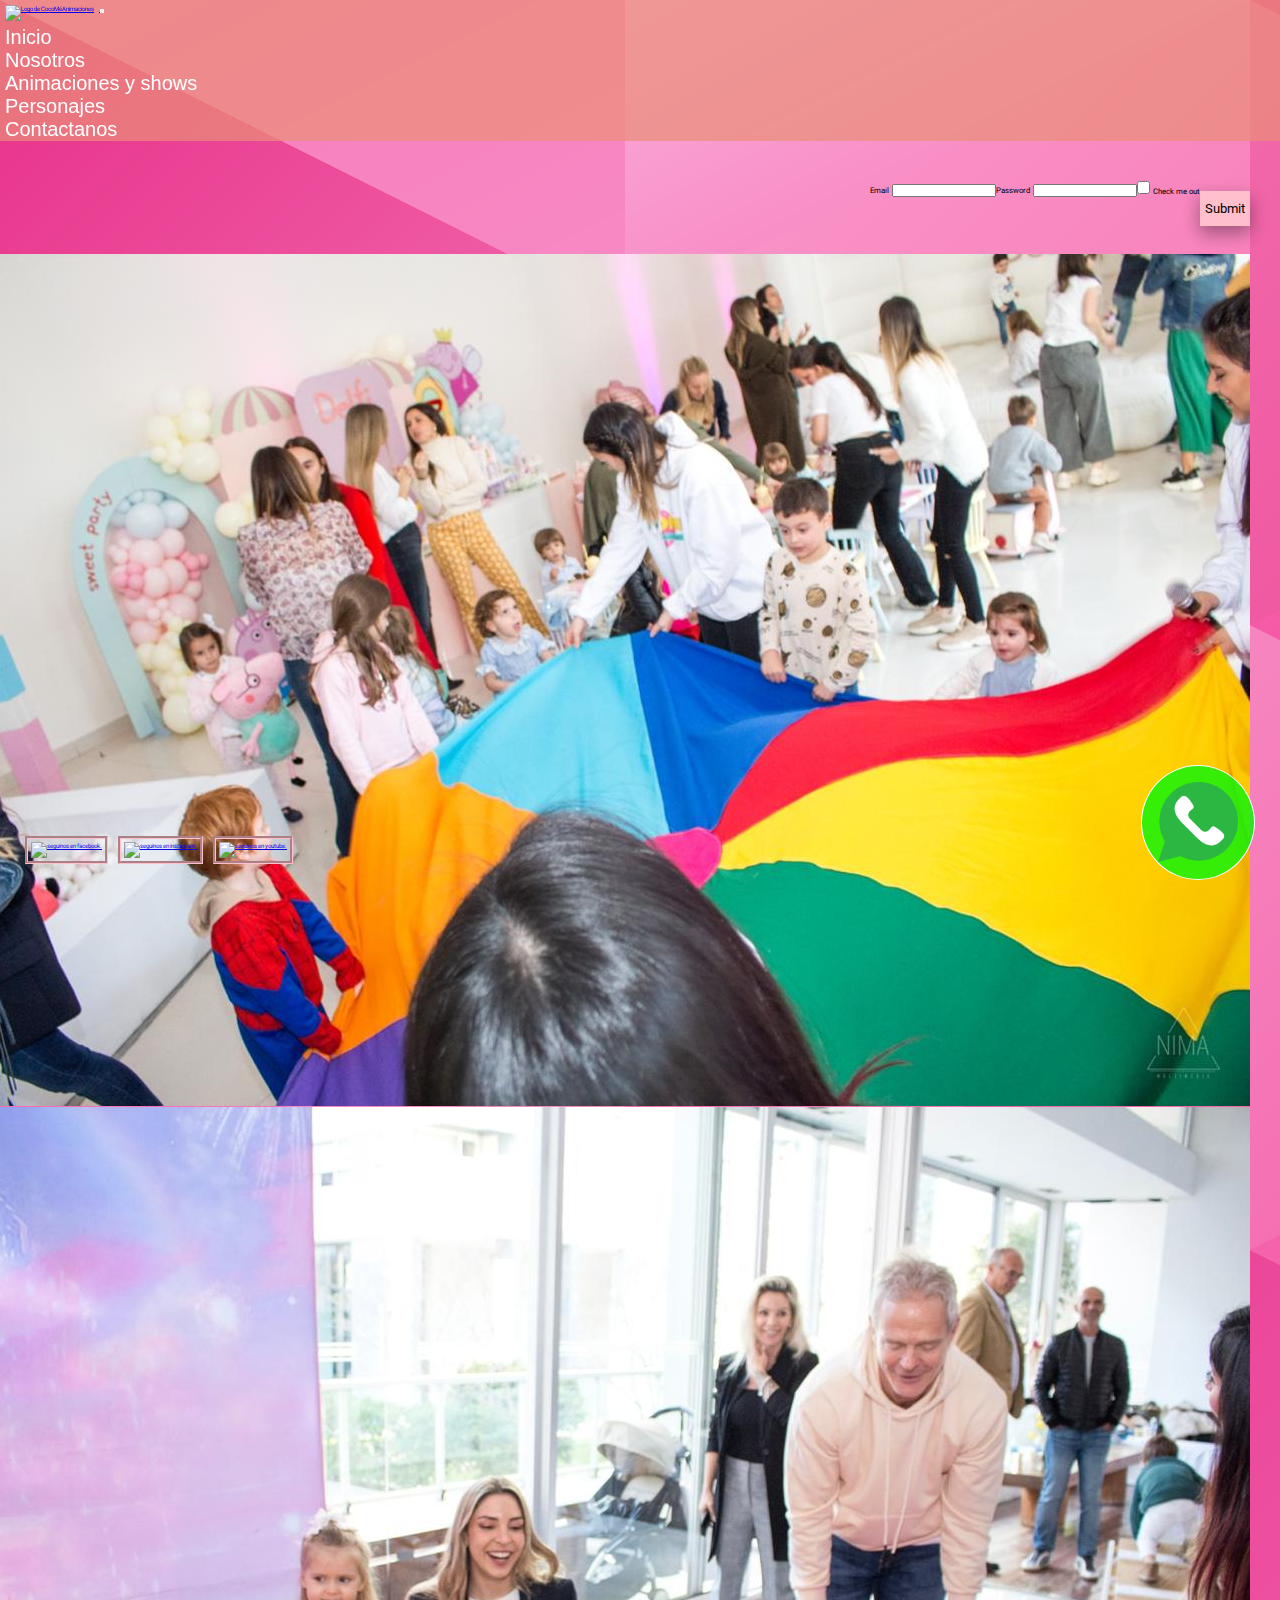
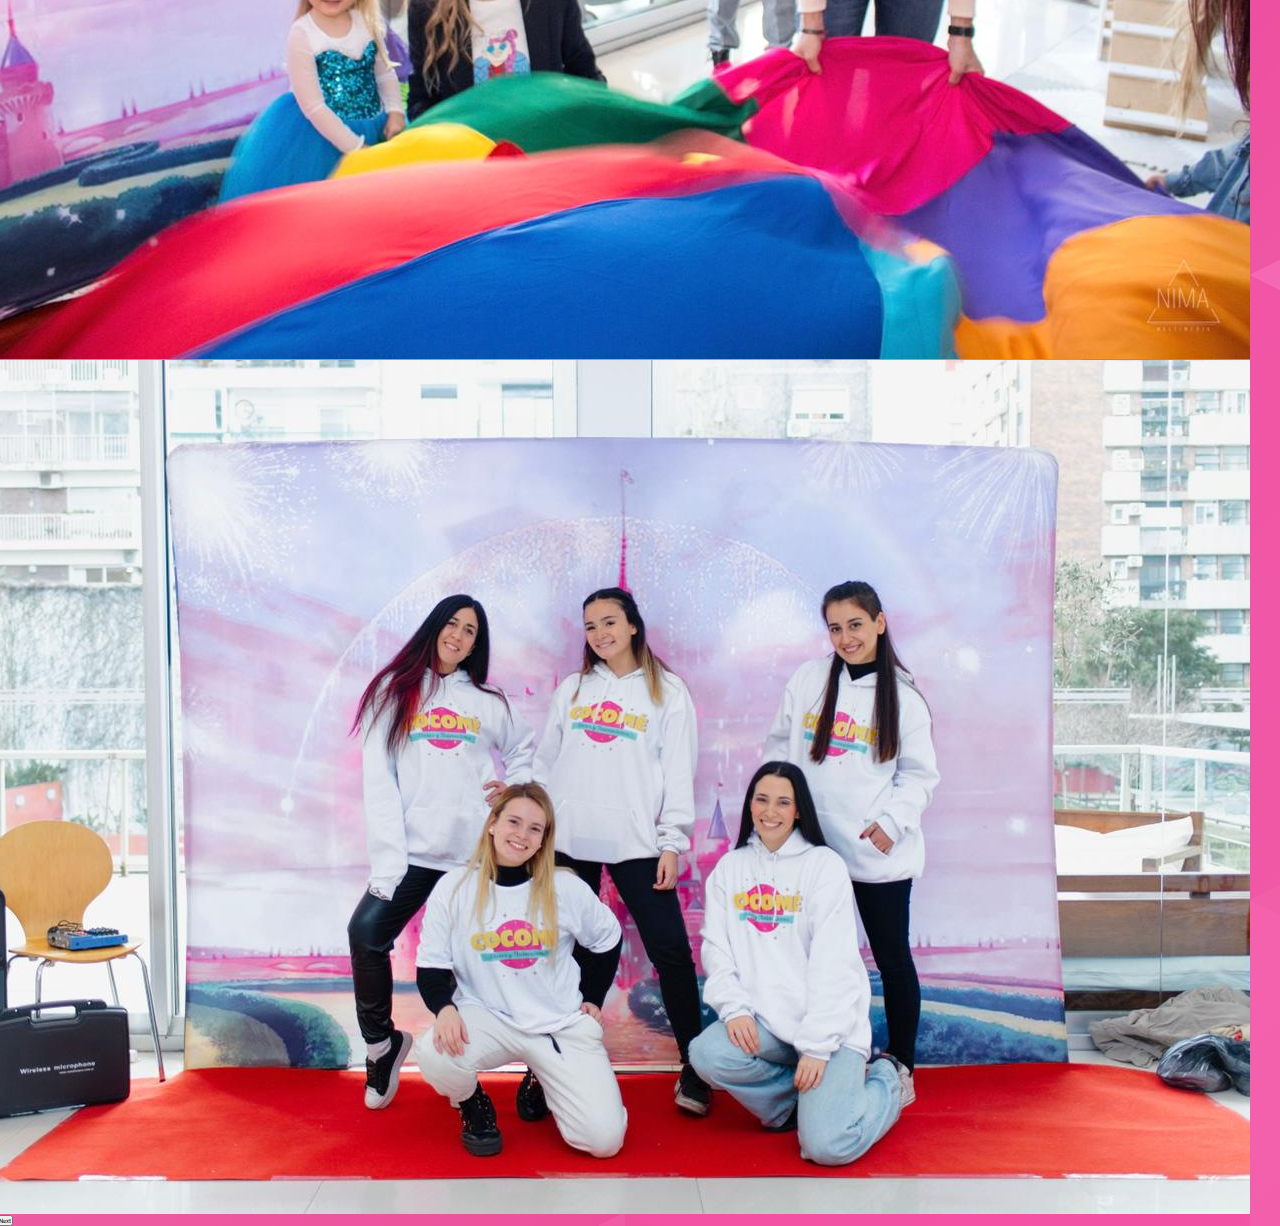
==== index.html @ fdfb81f9 "Update index.html" ====
<!DOCTYPE html>
<html lang="en">
<head>
    <meta charset="UTF-8">
    <meta http-equiv="X-UA-Compatible" content="IE=edge">
    <meta name="viewport" content="width=device-width, initial-scale=1.0">
    <meta name="description" content="Shows infantiles tematicos, desde princesas de peliculas como Frozen, Encanto, Moana  hasta superheroes como Spiderman, Capitan America, entre otros."/>
    <title>CocoMéAnimaciones</title>
    <meta name="keywords" content="animaciones, disney, princesas, Frozen, Encanto, Mohana, La bella y la bestia, Blanca nieves, Cenicienta, Rapunzel, Enredados, Sirenita, Elsa, Ana, superheroes, Spiderman, Capitan America, Piratas"/>
    <link rel="shortcut icon" href="Img/Favicon 32x32.jpg" type="image/x-icon">
    <link href="https://cdn.jsdelivr.net/npm/bootstrap@5.0.2/dist/css/bootstrap.min.css" rel="stylesheet" integrity="sha384-EVSTQN3/azprG1Anm3QDgpJLIm9Nao0Yz1ztcQTwFspd3yD65VohhpuuCOmLASjC" crossorigin="anonymous">
    <link rel="stylesheet" href="css/bootstrap.min.css">
    <link rel="stylesheet" href="Css/main.css">
    <link rel="stylesheet" href="css/style.css">
    
</head>
<body class="inicio__fondo">
    <!-- empieza nav -->
    <nav class="navbar navbar-expand-lg navbar-light bg-skin nav">
        <div class="container-fluid">
          <a class="navbar-brand" href="index.html">
            <img src="img/Logo.jpg" alt="Logo de CocoMéAnimaciones" class="nav__img">
          </a>
          <button class="navbar-toggler" type="button" data-bs-toggle="collapse" data-bs-target="#navbarSupportedContent" aria-controls="navbarSupportedContent" aria-expanded="false" aria-label="Toggle navigation">
            <span class="navbar-toggler-icon"></span>
          </button>
          <div class="collapse navbar-collapse" id="navbarSupportedContent">
            <ul class="navbar-nav ms-auto mt-5 mb-lg-0">
              <li class="nav-item">
                <a class="nav__items--color" aria-current="page" href="index.html">Inicio</a>
              </li>
              <li class="nav-item">
                <a class="nav__items--color" href="Nosotros.html">Nosotros</a>
              </li>
              <li class="nav-item">
                <a class="nav__items--color" aria-current="page" href="Animaciones-y-shows.html">Animaciones y shows</a>
              </li>
              <li class="nav-item">
                <a class="nav__items--color" aria-current="page" href="Personajes.html">Personajes</a>
              </li>
              <li class="nav-item">
                <a class="nav__items--color" aria-current="page" href="Contactanos.html">Contactanos</a>
              </li>
          </div>
        </div>
      </nav>
      <!-- ends nav -->
    <div class="body">
        <header class="header">
            <!-- empieza form -->
            <form class="header__form">
                <div class="mb-3">
                  <label for="exampleInputEmail1" class="form-label">Email</label>
                  <input type="email" class="form-control" id="exampleInputEmail1" aria-describedby="emailHelp">
                </div>
                <div class="mb-3">
                  <label for="exampleInputPassword1" class="form-label">Password</label>
                  <input type="password" class="form-control" id="exampleInputPassword1">
                </div>
                <div class="mb-3 form-check">
                  <input type="checkbox" class="form-check-input" id="exampleCheck1">
                  <label class="form-check-label" for="exampleCheck1">Check me out</label>
                </div>
                <button type="submit" class="btn__form">Submit</button>
              </form>
            <!-- termina form -->
            <div id="carouselExampleIndicators" class="carousel slide" data-bs-ride="carousel">
                <div class="carousel-indicators">
                  <button type="button" data-bs-target="#carouselExampleIndicators" data-bs-slide-to="0" class="active" aria-current="true" aria-label="Slide 1"></button>
                  <button type="button" data-bs-target="#carouselExampleIndicators" data-bs-slide-to="1" aria-label="Slide 2"></button>
                  <button type="button" data-bs-target="#carouselExampleIndicators" data-bs-slide-to="2" aria-label="Slide 3"></button>
                </div>
                <div class="carousel-inner">
                  <div class="carousel-item active">
                    <img src="Img/header1.jpeg" class="d-block w-100" alt="Animadoras realizando actividad con niños.">
                  </div>
                  <div class="carousel-item">
                    <img src="Img/header2.jpeg" class="d-block w-100" alt="Mamá y papá de la cumplañera realizando actividad juntos.-">
                  </div>
                  <div class="carousel-item">
                    <img src="Img/header3.jpeg" class="d-block w-100" alt="Equipo de animadoras.">
                  </div>
                </div>
                <button class="carousel-control-prev" type="button" data-bs-target="#carouselExampleIndicators" data-bs-slide="prev">
                  <span class="carousel-control-prev-icon" aria-hidden="true"></span>
                  <span class="visually-hidden">Previous</span>
                </button>
                <button class="carousel-control-next" type="button" data-bs-target="#carouselExampleIndicators" data-bs-slide="next">
                  <span class="carousel-control-next-icon" aria-hidden="true"></span>
                  <span class="visually-hidden">Next</span>
                </button>
              </div>
        </header>
        <main class="main centro">
            <h1 class="wow animate__swing main__encabezado">CocoMé Shows y Animaciones</h1>
            <p class="main__presentación">Pasa momentos magicos con nosotros</p>
            <a href="Animacions-y-shows.html">
                <button class="btn">Propuestas</button>
            </a>
        </main>
    </div>
        <footer class="pie footer">
            <a href="https://www.facebook.com/Coderhouse/" target="_blank">
                <img src="img/Facebook.png" alt="seguinos en facebook." class="footer__img">
            </a>
            <a href="https://www.instagram.com/coderhouse/?hl=es" target="_blank">
                <img src="img/Instagram.png" alt="seguinos en instagram." class="footer__img">
            </a>
            <a href="https://www.youtube.com/channel/UCeFRG6700bzqYI0M_9vyelw" target="_blank">  
                <img src="img/Youtube.png" alt="seguinos en youtube." class="footer__img">
            </a> 
        </footer>
        <div class="container-boton">
          <a href="https://wa.me/987654321?text=Quiero%20realizar%20un%20proyecto%20web%20php" target="_blank">
              <img class="boton" src="Img/whatsapp-logo.png" alt="Comunicate con nostros por whatsapp.">
          </a>
      </div>
      <script src="js/bootstrap.min.js"></script>
      <script src="https://cdn.jsdelivr.net/npm/bootstrap@5.0.2/dist/js/bootstrap.bundle.min.js" integrity="sha384-MrcW6ZMFYlzcLA8Nl+NtUVF0sA7MsXsP1UyJoMp4YLEuNSfAP+JcXn/tWtIaxVXM" crossorigin="anonymous"></script>
</body>
</html>
---- Css/main.css ----
@charset "UTF-8";
@import url("https://fonts.googleapis.com/css2?family=Montserrat&family=Noto+Sans&family=Roboto:wght@300;400&display=swap");
* {
  padding: 0;
  margin: 0;
  font-family: "Roboto", sans-serif;
  font-size: 62.5%;
}

.inicio__fondo {
  background-image: url(/Img/background.jpg);
  background-repeat: no-repeat;
  background-attachment: inherit;
}

.bg-skin {
  background-color: rgba(234, 143, 119, 0.7);
}

.text-center {
  text-align: center;
}

.font-bg {
  font-size: 5rem;
  text-decoration: none;
}

.bg-name {
  background-color: rgb(252, 130, 151);
}

.bg-email {
  background-color: rgb(219, 106, 125);
}

.bg-tel {
  background-color: rgb(170, 85, 99);
}

.bg-msj {
  background-color: rgb(128, 64, 75);
}

.nav {
  position: -webkit-sticky;
  position: sticky;
  top: 0;
  left: 0;
  width: 100%;
  height: 100%;
  height: auto;
  background-color: rgba(234, 143, 119, 0.7);
}
.nav__img {
  margin: 5px;
}
.nav__lista {
  list-style: none;
  display: inline-block;
  margin-left: 30px;
}
.nav__items {
  display: inline-block;
  margin-right: 10px;
}
.nav__items--color {
  margin: 5px;
  color: rgb(255, 255, 255);
  text-decoration: none;
  font-family: "Segoe UI", Tahoma, Geneva, Verdana, sans-serif;
  font-size: 2rem;
}
.nav__items--color:hover {
  color: rgba(202, 19, 187, 0.63);
  text-decoration: none;
}

.main {
  display: flex;
  flex-direction: column;
  justify-content: center;
  align-items: center;
  width: 100%;
  color: rgba(0, 0, 0, 0.19);
  font-size: 2rem;
  line-height: 3rem;
  font-weight: 400;
}
.main__tittle {
  margin: 5px 20px 20px 20px;
  padding: 20px;
}
.main__texto--md {
  display: flex;
  flex-direction: column;
  justify-content: center;
  width: 50%;
  height: auto;
  margin: 20px 30px 50px 20px;
  padding: 20px;
}
.main__subtexto-md {
  width: 50%;
  height: auto;
  margin: 20px;
  padding: 20px;
  display: block;
  position: relative;
  left: 22.2%;
  font-weight: 600;
}
.main__encabezado {
  display: flex;
  justify-content: center;
  width: 100%;
  font-size: 3rem;
  line-height: 1rem;
  color: rgb(255, 0, 0);
}
.main__subtitulo {
  display: inline-block;
  width: 80%;
  height: auto;
  margin: 15px;
  padding: 15px;
  font-size: 3rem;
}
.main__presentación {
  font-size: 2rem;
  color: rgb(255, 0, 0);
  height: 12vh;
  padding: 20px;
}
.main__img--center, .main__cardtext {
  display: flex;
  flex-direction: row;
  justify-content: center;
}
.main__img--md {
  width: 30vw;
  padding: 10px;
}
.main__img--bg {
  display: inline-block;
  width: 50%;
  height: auto;
  margin: 15px;
  padding: 20px;
}
.main__view {
  overflow: hidden;
}
.main__cardimg--md {
  display: flex;
  flex-direction: column;
  justify-content: space-between;
  padding: 20px 0px;
  flex: 0 1 calc(20% - 1rem);
}
.main__cardtext {
  margin: 20px;
  padding: 30px;
  font-size: 2rem;
}

.carousel {
  width: 100%;
  height: auto;
  margin: 0px 0px 10px 0px;
}

.body {
  display: flex;
  height: 70vh;
}

.header__titulo {
  display: inline-block;
  align-items: center;
  height: auto;
  margin: 20px;
  padding: 10px;
  font-size: 5rem;
  text-decoration: underline;
}
.header__titulo__img {
  display: flex;
  justify-content: center;
}

.header__form {
  display: flex;
  justify-content: flex-end;
  height: 5vh;
  width: 100%;
  margin: 20px 0px;
  font-size: 2rem;
}

.container {
  display: flex;
  flex-direction: row;
  justify-content: center;
  font-size: 3rem;
  height: 100%;
  color: rgb(255, 0, 0);
}

.section__div {
  display: flex;
  flex-direction: row;
  justify-content: space-around;
  align-items: center;
  width: 98vw;
}

.section__form {
  display: flex;
  flex-direction: column;
  margin: 20px 0px;
}

.text-border {
  margin: 15px 30px;
  padding: 10px;
  border: 1px rgba(202, 19, 187, 0.63) outset;
  font-size: 2rem;
  color: rgb(255, 0, 0);
}

.text-medium {
  display: flex;
  flex-direction: row;
  align-items: center;
  line-height: 1rem;
  margin: 10px;
  padding: 10px;
}

.grid {
  display: grid;
  align-items: center;
  width: 100vw;
}

.barra {
  grid-area: nav;
}

.header {
  grid-area: header;
}

.centro {
  grid-area: main;
}

.pie {
  grid-area: footer;
}

.card-space {
  padding: 5px;
}

.container-boton {
  background-color: rgba(8, 245, 8, 0.815);
  border: 1px solid rgb(255, 255, 255);
  position: fixed;
  z-index: 999;
  border-radius: 50%;
  bottom: 20px;
  right: 25px;
  padding: 16px;
  transition: ease 0.3s;
  -webkit-animation: efecto 1.2s infinite;
          animation: efecto 1.2s infinite;
}
.container-boton:hover {
  transform: scale(1.1);
  transition: 0.3s;
}

.boton {
  width: 80px;
  transition: ease 1s;
}

@-webkit-keyframes efecto {
  0% {
    box-shadow: 0 0 0 0 rgba(0, 0, 0, 0.85);
  }
  100% {
    box-shadow: 0 0 0 25px rgba(0, 0, 0, 0);
  }
}

@keyframes efecto {
  0% {
    box-shadow: 0 0 0 0 rgba(0, 0, 0, 0.85);
  }
  100% {
    box-shadow: 0 0 0 25px rgba(0, 0, 0, 0);
  }
}
.btn {
  background-color: pink;
  border: none;
  color: rgb(255, 255, 255);
  padding: 15px;
  font-size: 24px;
  box-shadow: 0 8px 16px 0 rgba(0, 0, 0, 0.2), 0 6px 20px 0 rgba(0, 0, 0, 0.19);
}
.btn:hover {
  color: rgba(202, 19, 187, 0.63);
  transform: translate(-20px, 10px);
}

.btn__form {
  background-color: pink;
  border: none;
  padding: 5px;
  margin: 10px 0px 0px 0px;
  box-shadow: 0 8px 16px 0 rgba(0, 0, 0, 0.2), 0 6px 20px 0 rgba(0, 0, 0, 0.19);
}
.btn__form:hover {
  transform: translate(-20px, 10px);
}

.btn-center {
  background-color: pink;
  border: none;
  color: rgb(255, 255, 255);
  margin: 50px;
  padding: 20px;
  display: inline-block;
  flex-direction: column;
  justify-content: center;
  font-size: 24px;
  box-shadow: 0 8px 16px 0 rgba(0, 0, 0, 0.2), 0 6px 20px 0 rgba(0, 0, 0, 0.19);
}
.btn-center:hover {
  color: rgba(202, 19, 187, 0.63);
  transform: translate(-20px, 10px);
}

.btncenter-green {
  background-color: rgba(8, 245, 8, 0.815);
  border: none;
  color: rgb(255, 255, 255);
  margin: 50px;
  padding: 20px;
  border-radius: 50px;
  font-size: 24px;
  box-shadow: 0 8px 16px 0 rgba(0, 0, 0, 0.2), 0 6px 20px 0 rgba(0, 0, 0, 0.19);
}
.btncenter-green:hover {
  color: rgba(0, 0, 0, 0.671);
}

.footer {
  display: flex;
  width: 95vw;
  margin: 40px 0px 0px 20px;
  flex-direction: row;
}
.footer__img {
  border-style: groove;
  border-color: pink;
  width: 35px;
  height: auto;
  margin: 5px;
  padding: 3px;
}

.grid {
  display: flex;
  grid-template-columns: repeat(1, 1fr);
  grid-template-rows: auto auto;
  gap: 0;
}
.body {
  display: flex;
  flex-direction: column;
  height: 100%;
}
.main__img--md {
  display: flex;
  width: 90%;
  height: 100%;
  padding: 10px;
}
.main__article {
  display: flex;
  flex-direction: column;
  justify-content: center;
  align-items: center;
  margin: 15px;
  padding: 15px;
  font-size: 2rem;
}
.main__div {
  display: flex;
  flex-direction: column;
  align-items: center;
}

.main__div2 {
  display: flex;
  flex-direction: column;
  align-items: center;
}

.main__card {
  display: flex;
  flex-direction: column;
  justify-content: space-around;
  flex: 0 1 calc(50% - 1em);
}
.main__cardimg--md {
  align-items: center;
}
.main__cardtittle {
  display: flex;
  flex-direction: row-reverse;
  justify-content: center;
  width: 10vw;
  font-size: 3rem;
}
.main__img--fluid {
  width: 50%;
}
.galeria {
  width: 98vw;
  margin: auto;
  display: flex;
  grid-template-columns: repeat(2, 1fr);
  grid-template-rows: auto auto;
  gap: 5px;
}
.section__img {
  width: 100%;
}
.article {
  display: flex;
  justify-content: center;
}
.article:hover {
  transform: scale(1.2);
}

.section__div {
  display: none;
}
.main__article2 {
  display: flex;
  flex-direction: column;
  align-items: center;
}
.body {
  display: flex;
  flex-direction: column;
  margin: 20px 30px;
  height: 100%;
}
.body {
  display: flex;
  flex-direction: row-reverse;
  margin: 20px 30px;
  height: 70vh;
}
.grid {
  display: flex;
  grid-template-columns: repeat(4, 1fr);
  grid-template-rows: 11vh 70vh 19vh auto;
  gap: 0;
}
.main__img--md {
  display: none;
  width: 30vw;
  padding: 10px;
}
.main__article {
  display: flex;
  flex-direction: column;
  justify-content: center;
  align-items: center;
  margin: 15px;
  padding: 15px;
  font-size: 2rem;
}
.main__div {
  display: flex;
  flex-direction: row;
  align-items: center;
}
.main__div2 {
  display: flex;
  flex-direction: row-reverse;
  align-items: center;
}
.main_card {
  display: flex;
  flex-direction: row;
  justify-content: space-around;
  flex: 0 1 calc(50% - 1em);
}
.main__cardtittle {
  display: flex;
  flex-direction: row-reverse;
  justify-content: center;
  width: 27vw;
  font-size: 3rem;
}
.main__img--fluid {
  width: 100%;
}
.galeria {
  display: flex;
  grid-template-columns: repeat(4, 1fr);
  grid-template-rows: auto auto;
  gap: 55px;
  flex-wrap: wrap;
  justify-content: center;
  width: 98vw;
  margin: auto;
}
.Section__img {
  width: 20vw;
}
.article {
  display: flex;
  justify-content: center;
}
.article:hover {
  transform: scale(1.2);
}

.section__div {
  display: flex;
  flex-direction: row;
  justify-content: space-around;
  align-items: center;
  width: 98vw;
  height: 57vh;
}
.main__article2 {
  display: none;
}/*# sourceMappingURL=main.css.map */
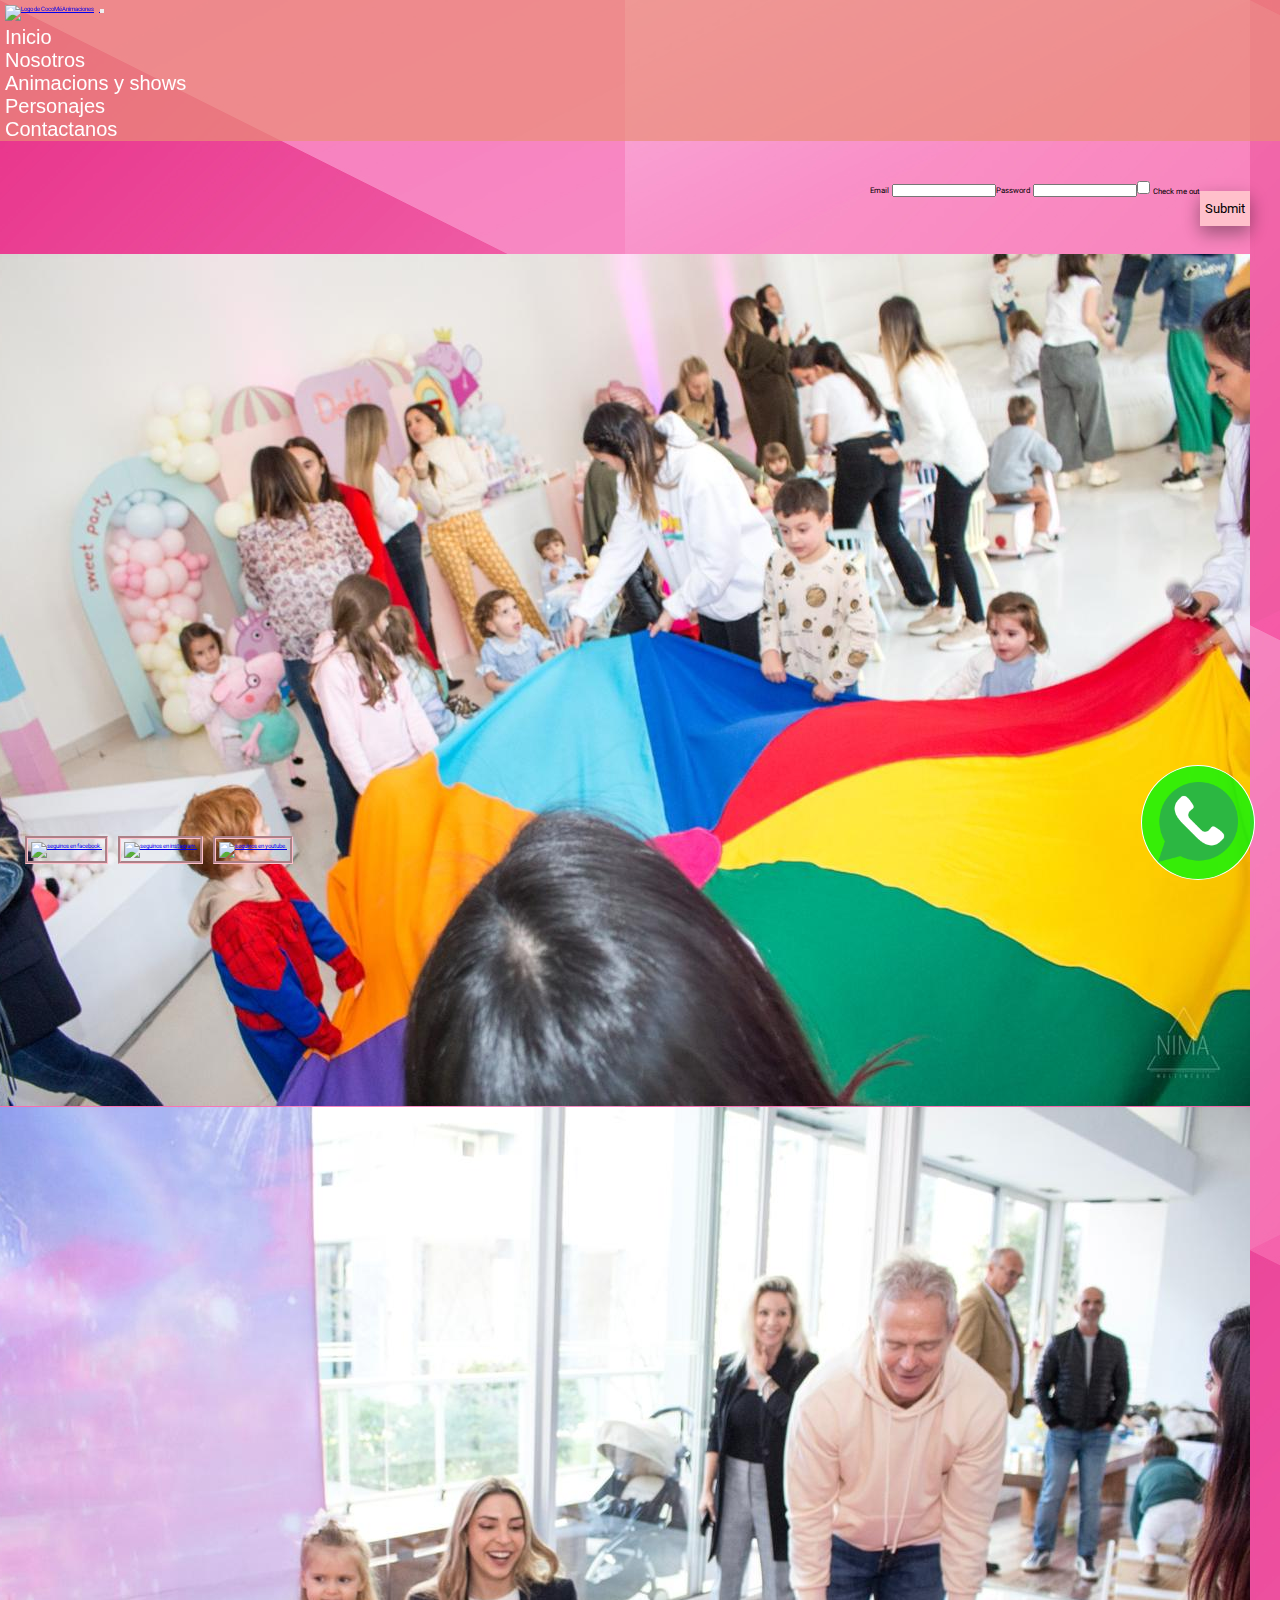
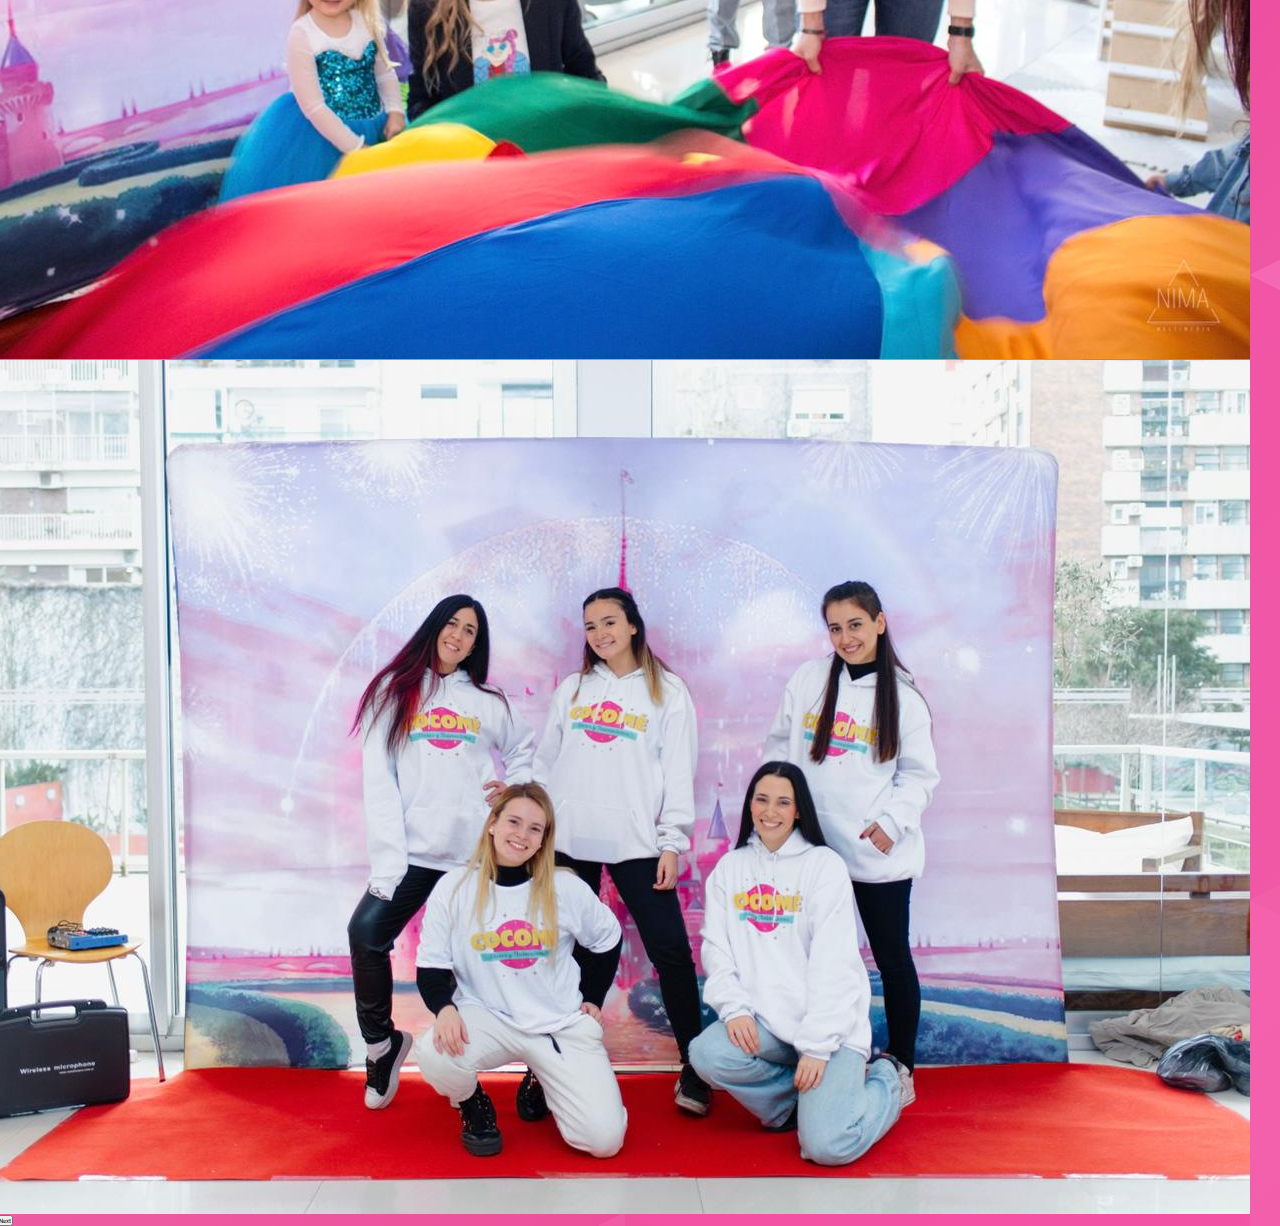
==== commit 1d157476: "subo cambio a boton" ====
--- a/index.html
+++ b/index.html
@@ -33,7 +33,7 @@
                 <a class="nav__items--color" href="Nosotros.html">Nosotros</a>
               </li>
               <li class="nav-item">
-                <a class="nav__items--color" aria-current="page" href="Animaciones-y-shows.html">Animaciones y shows</a>
+                <a class="nav__items--color" aria-current="page" href="Animaciones-y-shows.html">Animacions y shows</a>
               </li>
               <li class="nav-item">
                 <a class="nav__items--color" aria-current="page" href="Personajes.html">Personajes</a>
@@ -95,7 +95,7 @@
             <h1 class="wow animate__swing main__encabezado">CocoMé Shows y Animaciones</h1>
             <p class="main__presentación">Pasa momentos magicos con nosotros</p>
             <a href="Animacions-y-shows.html">
-                <button class="btn">Propuestas</button>
+                <button class="button">Propuestas</button>
             </a>
         </main>
     </div>
@@ -118,4 +118,4 @@
       <script src="js/bootstrap.min.js"></script>
       <script src="https://cdn.jsdelivr.net/npm/bootstrap@5.0.2/dist/js/bootstrap.bundle.min.js" integrity="sha384-MrcW6ZMFYlzcLA8Nl+NtUVF0sA7MsXsP1UyJoMp4YLEuNSfAP+JcXn/tWtIaxVXM" crossorigin="anonymous"></script>
 </body>
-</html>
+</html>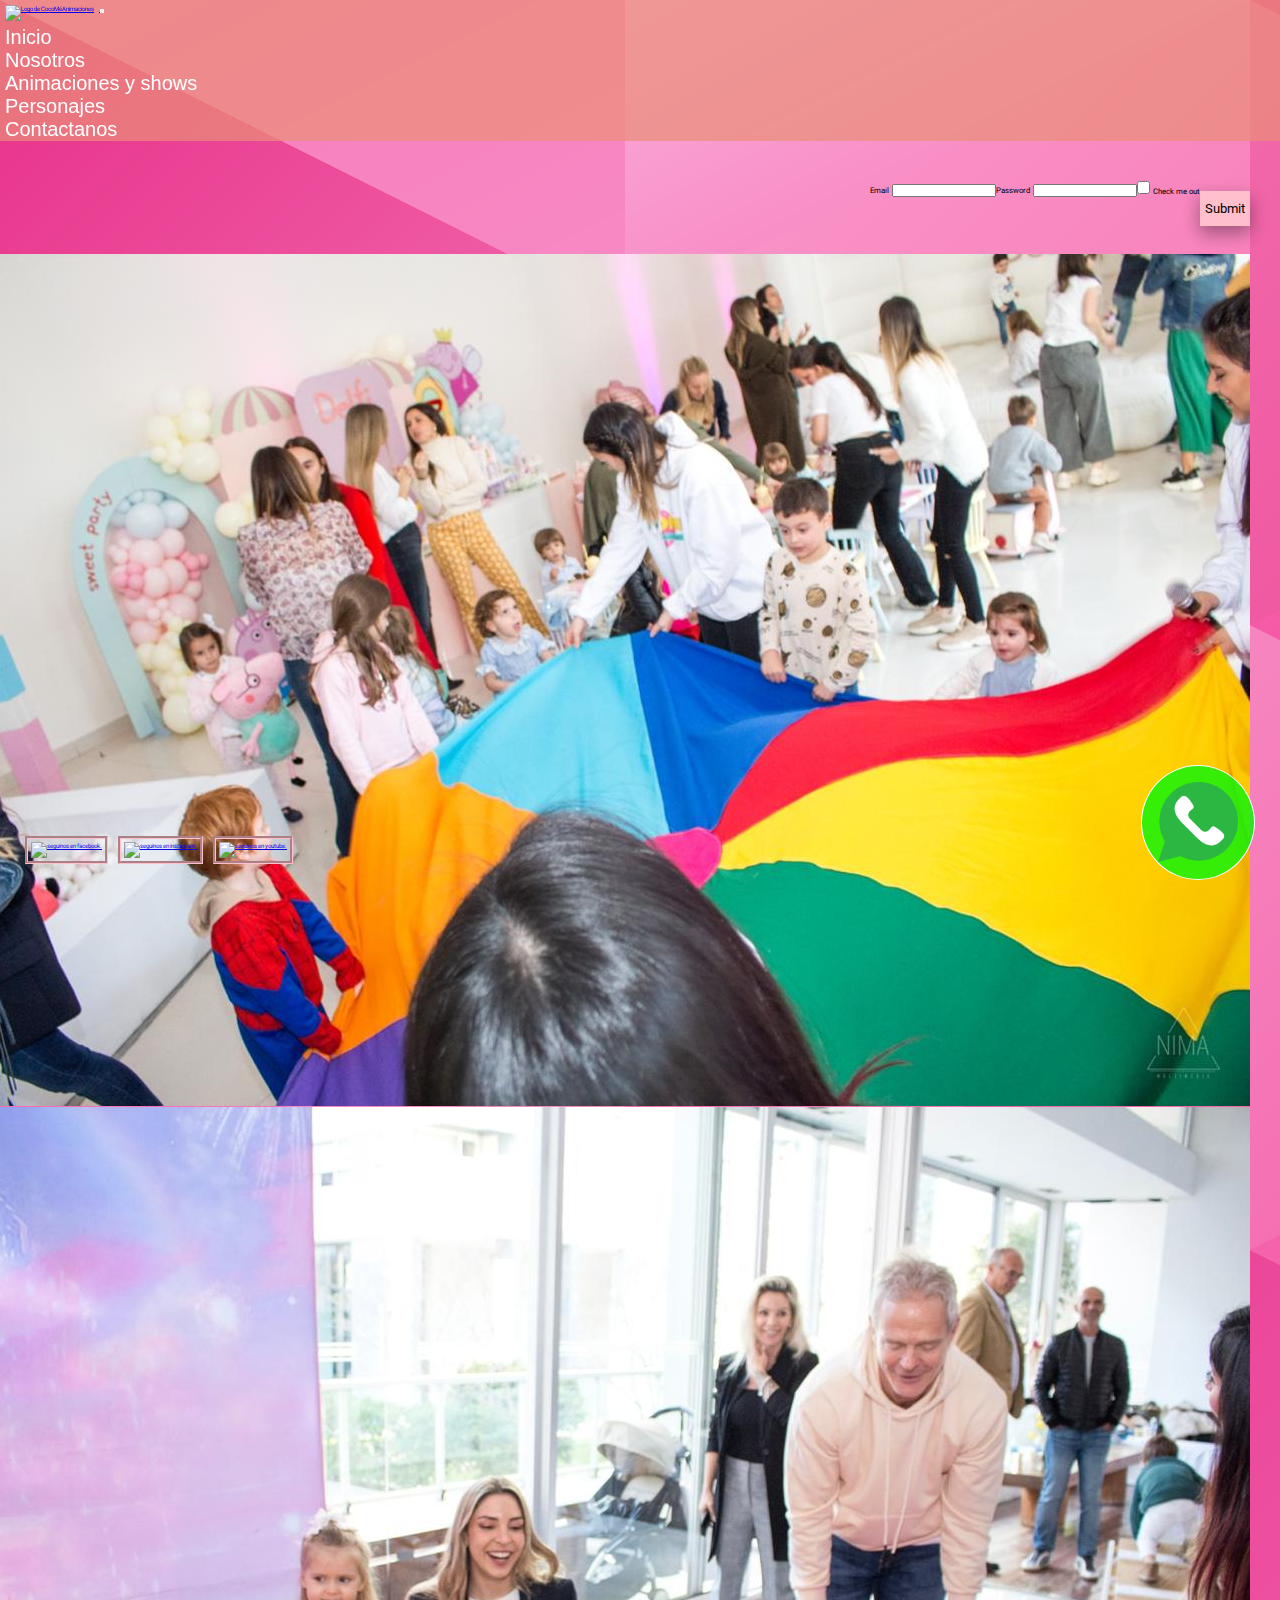
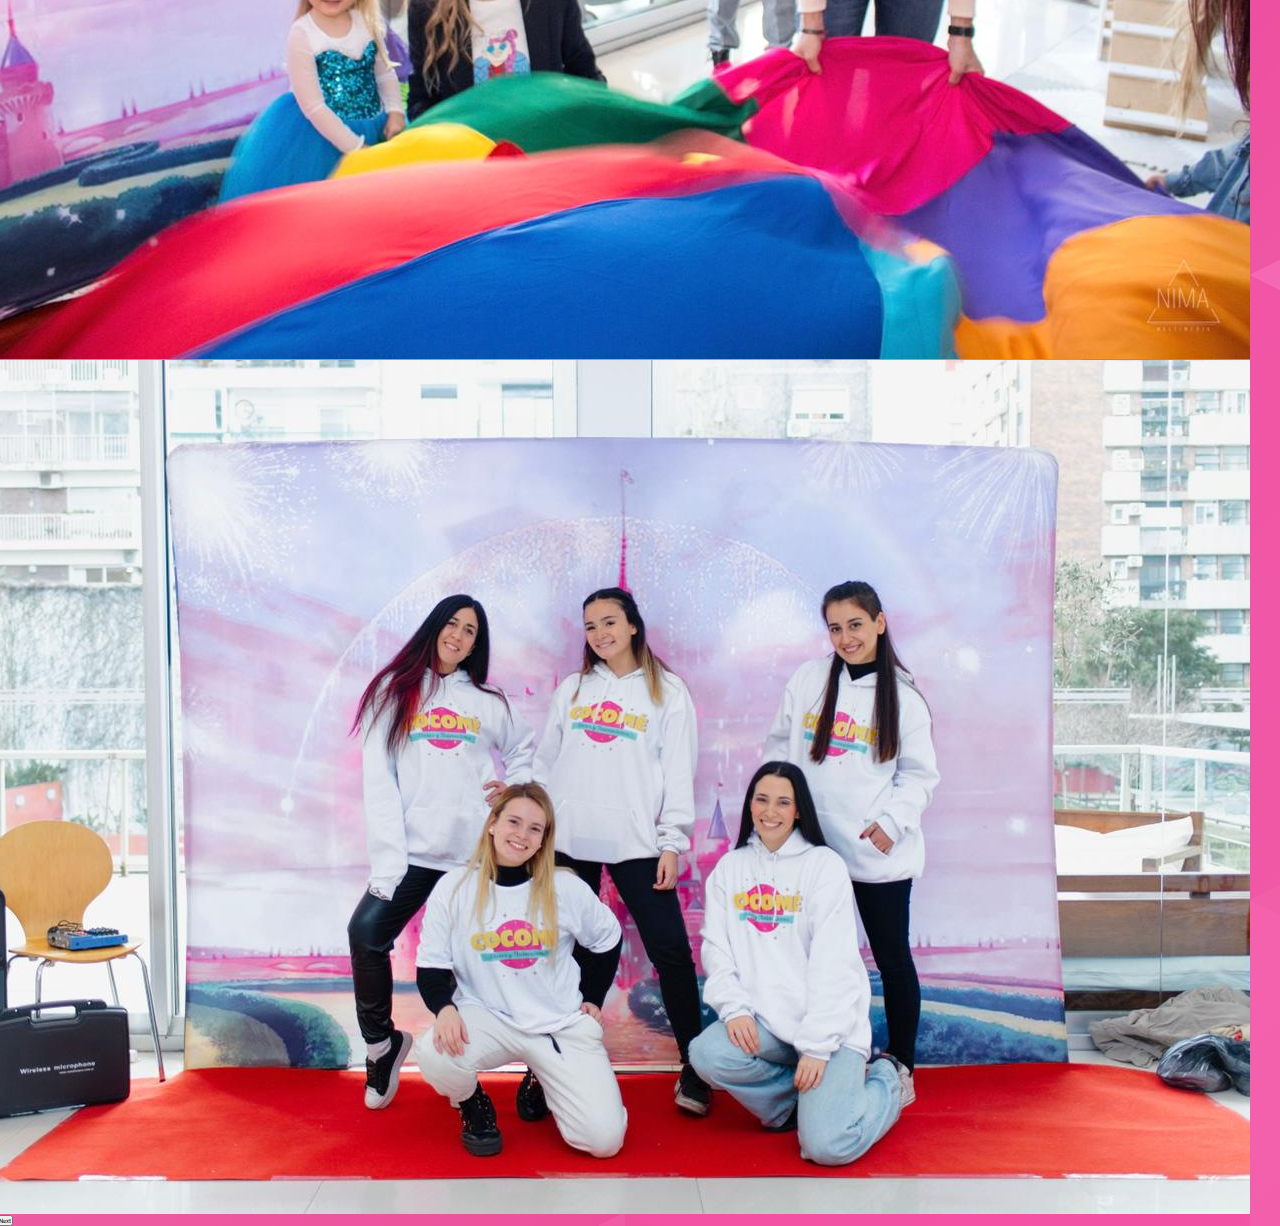
==== commit c8a20655: "Merge branch 'master' of https://github.com/Duranl2/Repocoder" ====
--- a/index.html
+++ b/index.html
@@ -33,7 +33,7 @@
                 <a class="nav__items--color" href="Nosotros.html">Nosotros</a>
               </li>
               <li class="nav-item">
-                <a class="nav__items--color" aria-current="page" href="Animaciones-y-shows.html">Animacions y shows</a>
+                <a class="nav__items--color" aria-current="page" href="Animaciones-y-shows.html">Animaciones y shows</a>
               </li>
               <li class="nav-item">
                 <a class="nav__items--color" aria-current="page" href="Personajes.html">Personajes</a>
@@ -118,4 +118,4 @@
       <script src="js/bootstrap.min.js"></script>
       <script src="https://cdn.jsdelivr.net/npm/bootstrap@5.0.2/dist/js/bootstrap.bundle.min.js" integrity="sha384-MrcW6ZMFYlzcLA8Nl+NtUVF0sA7MsXsP1UyJoMp4YLEuNSfAP+JcXn/tWtIaxVXM" crossorigin="anonymous"></script>
 </body>
-</html>+</html>
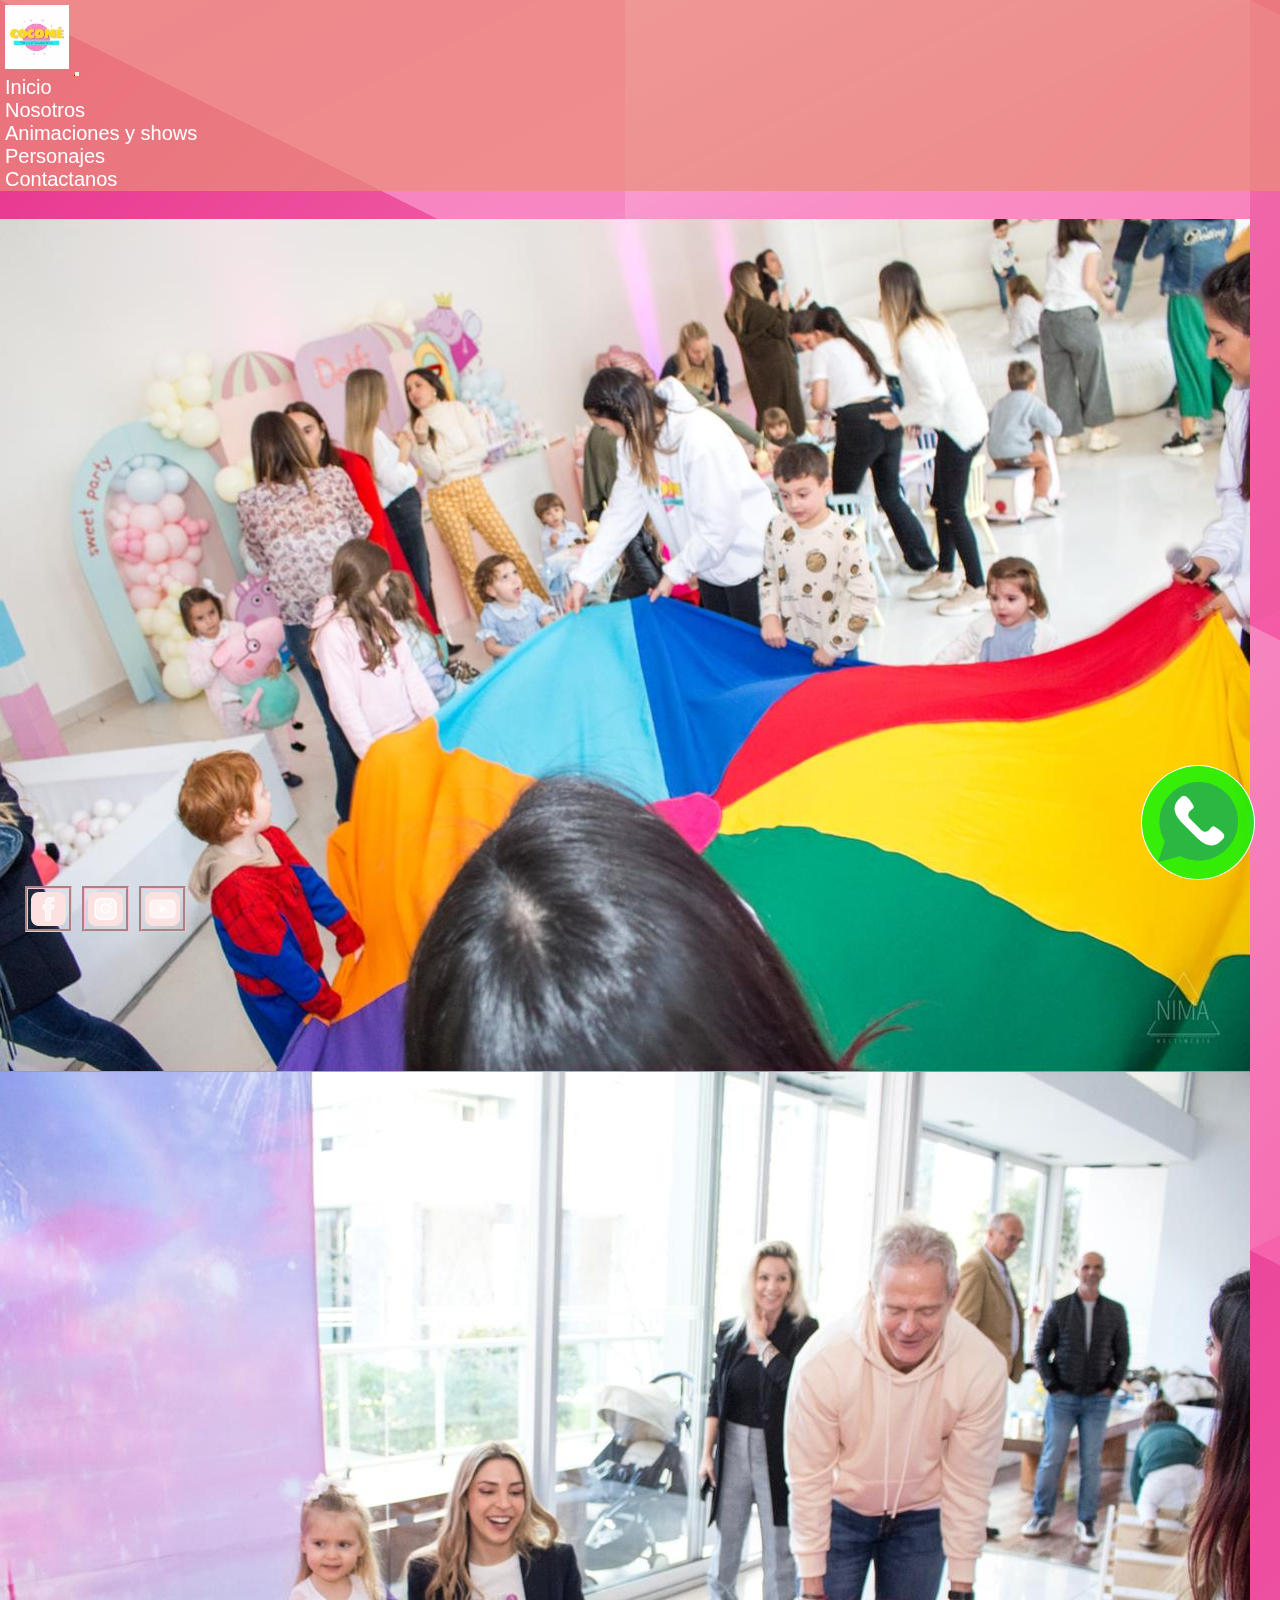
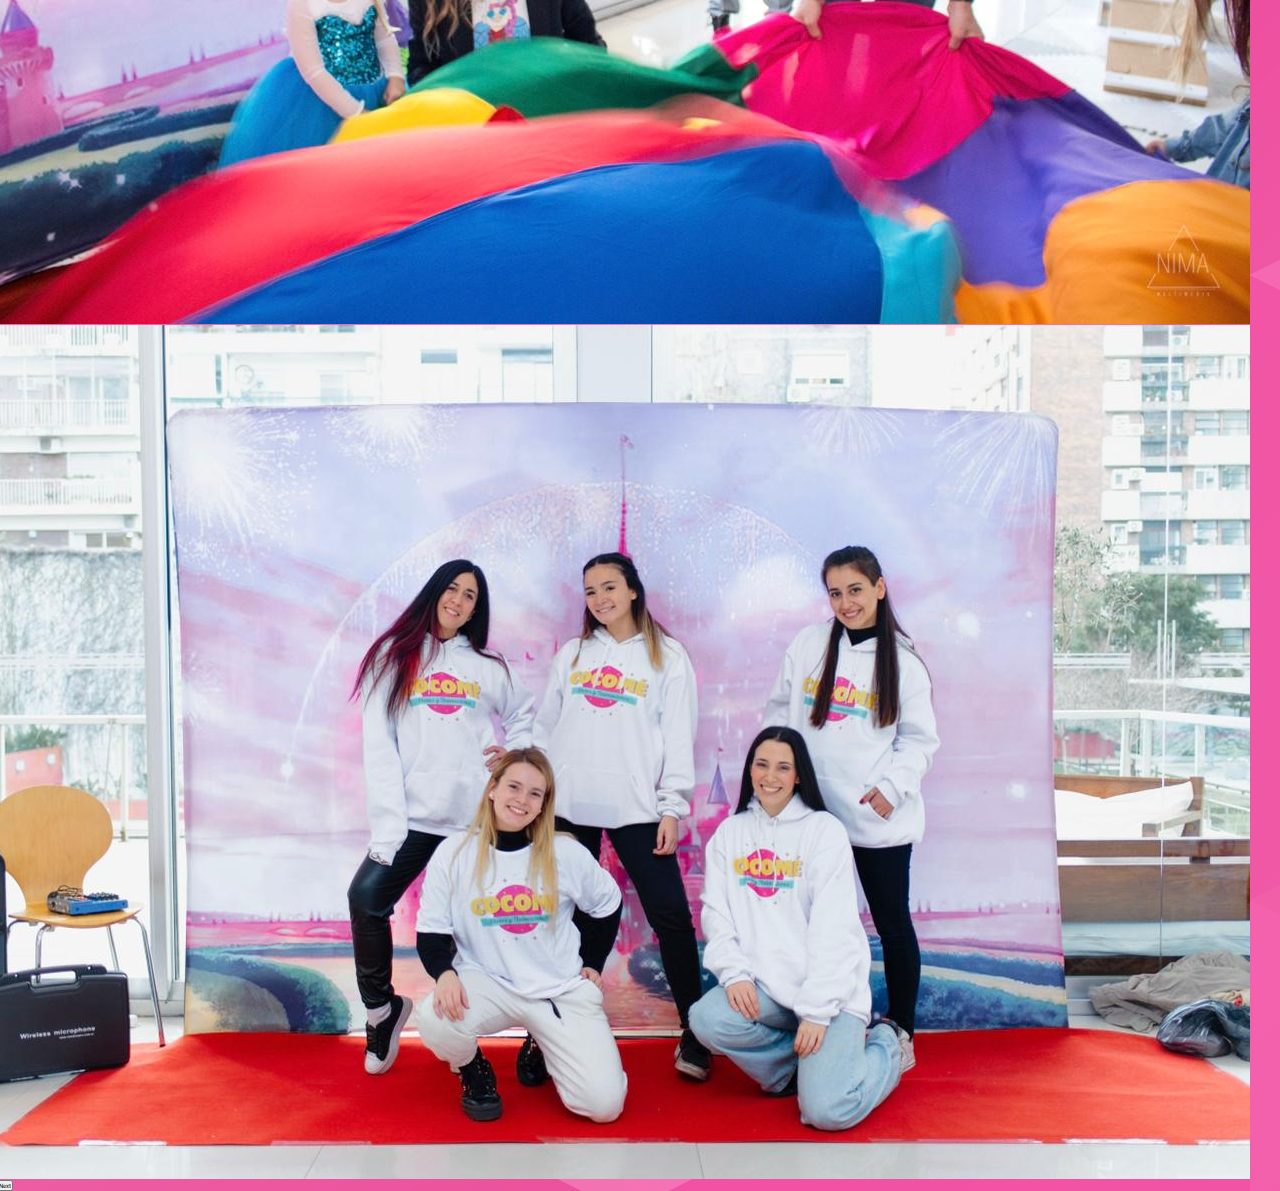
==== commit 09ed1949: "modifico ruta de img" ====
--- a/index.html
+++ b/index.html
@@ -19,7 +19,7 @@
     <nav class="navbar navbar-expand-lg navbar-light bg-skin nav">
         <div class="container-fluid">
           <a class="navbar-brand" href="index.html">
-            <img src="img/Logo.jpg" alt="Logo de CocoMéAnimaciones" class="nav__img">
+            <img src="./Img/Logo.jpg" alt="Logo de CocoMéAnimaciones" class="nav__img">
           </a>
           <button class="navbar-toggler" type="button" data-bs-toggle="collapse" data-bs-target="#navbarSupportedContent" aria-controls="navbarSupportedContent" aria-expanded="false" aria-label="Toggle navigation">
             <span class="navbar-toggler-icon"></span>
@@ -47,23 +47,6 @@
       <!-- ends nav -->
     <div class="body">
         <header class="header">
-            <!-- empieza form -->
-            <form class="header__form">
-                <div class="mb-3">
-                  <label for="exampleInputEmail1" class="form-label">Email</label>
-                  <input type="email" class="form-control" id="exampleInputEmail1" aria-describedby="emailHelp">
-                </div>
-                <div class="mb-3">
-                  <label for="exampleInputPassword1" class="form-label">Password</label>
-                  <input type="password" class="form-control" id="exampleInputPassword1">
-                </div>
-                <div class="mb-3 form-check">
-                  <input type="checkbox" class="form-check-input" id="exampleCheck1">
-                  <label class="form-check-label" for="exampleCheck1">Check me out</label>
-                </div>
-                <button type="submit" class="btn__form">Submit</button>
-              </form>
-            <!-- termina form -->
             <div id="carouselExampleIndicators" class="carousel slide" data-bs-ride="carousel">
                 <div class="carousel-indicators">
                   <button type="button" data-bs-target="#carouselExampleIndicators" data-bs-slide-to="0" class="active" aria-current="true" aria-label="Slide 1"></button>
@@ -101,18 +84,18 @@
     </div>
         <footer class="pie footer">
             <a href="https://www.facebook.com/Coderhouse/" target="_blank">
-                <img src="img/Facebook.png" alt="seguinos en facebook." class="footer__img">
+                <img src="./Img/Facebook.png" alt="seguinos en facebook." class="footer__img">
             </a>
             <a href="https://www.instagram.com/coderhouse/?hl=es" target="_blank">
-                <img src="img/Instagram.png" alt="seguinos en instagram." class="footer__img">
+                <img src="./Img/Instagram.png" alt="seguinos en instagram." class="footer__img">
             </a>
             <a href="https://www.youtube.com/channel/UCeFRG6700bzqYI0M_9vyelw" target="_blank">  
-                <img src="img/Youtube.png" alt="seguinos en youtube." class="footer__img">
+                <img src="./Img/Youtube.png" alt="seguinos en youtube." class="footer__img">
             </a> 
         </footer>
         <div class="container-boton">
           <a href="https://wa.me/987654321?text=Quiero%20realizar%20un%20proyecto%20web%20php" target="_blank">
-              <img class="boton" src="Img/whatsapp-logo.png" alt="Comunicate con nostros por whatsapp.">
+              <img class="boton" src="./Img/whatsapp-logo.png" alt="Comunicate con nostros por whatsapp.">
           </a>
       </div>
       <script src="js/bootstrap.min.js"></script>
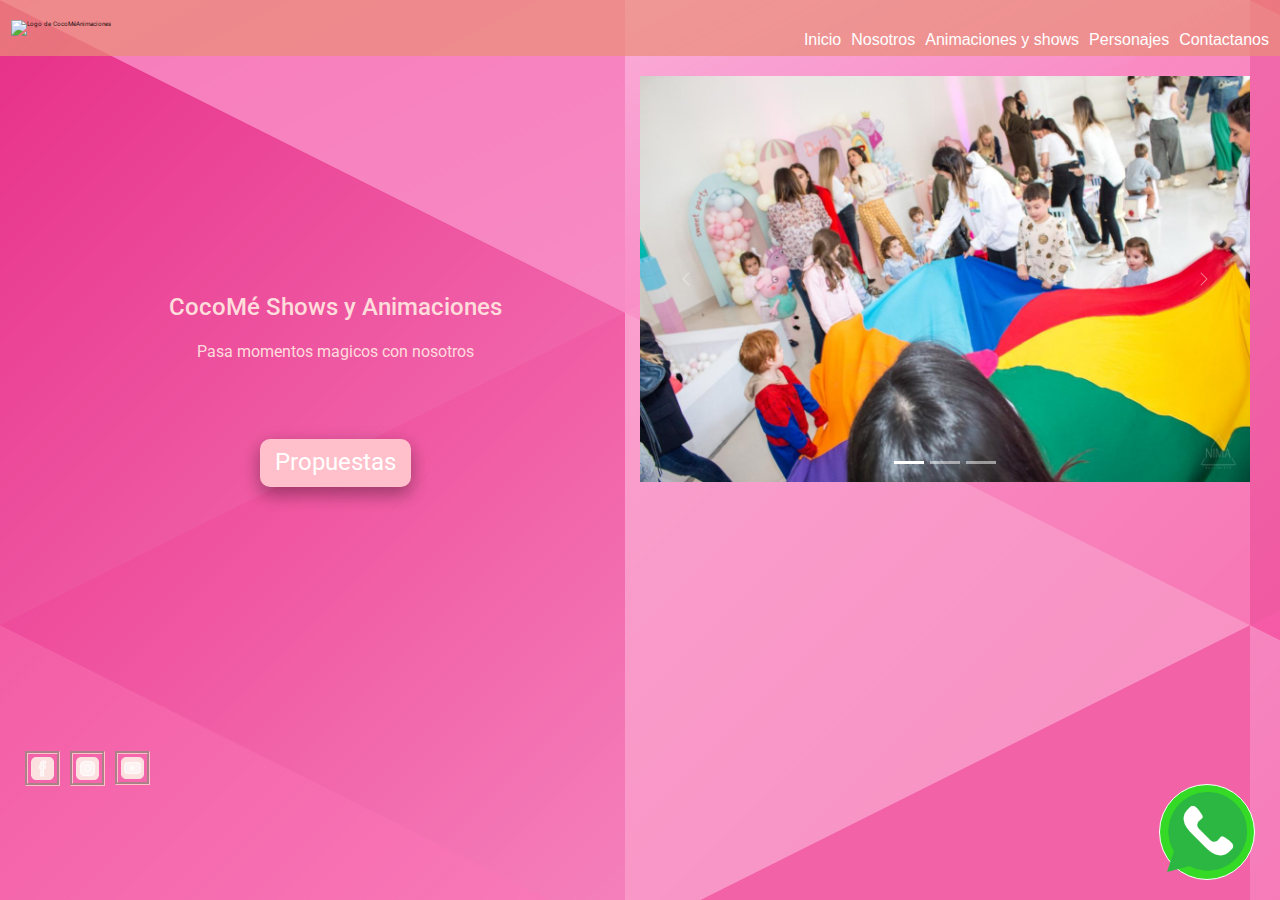
==== commit 71838810: "corrijo rutas" ====
--- a/index.html
+++ b/index.html
@@ -9,9 +9,9 @@
     <meta name="keywords" content="animaciones, disney, princesas, Frozen, Encanto, Mohana, La bella y la bestia, Blanca nieves, Cenicienta, Rapunzel, Enredados, Sirenita, Elsa, Ana, superheroes, Spiderman, Capitan America, Piratas"/>
     <link rel="shortcut icon" href="Img/Favicon 32x32.jpg" type="image/x-icon">
     <link href="https://cdn.jsdelivr.net/npm/bootstrap@5.0.2/dist/css/bootstrap.min.css" rel="stylesheet" integrity="sha384-EVSTQN3/azprG1Anm3QDgpJLIm9Nao0Yz1ztcQTwFspd3yD65VohhpuuCOmLASjC" crossorigin="anonymous">
-    <link rel="stylesheet" href="css/bootstrap.min.css">
-    <link rel="stylesheet" href="Css/main.css">
-    <link rel="stylesheet" href="css/style.css">
+    <link rel="stylesheet" href="./Css/bootstrap.min.css">
+    <link rel="stylesheet" href="./Css/main.css">
+    <link rel="stylesheet" href="./Css/style.css">
     
 </head>
 <body class="inicio__fondo">
@@ -19,7 +19,7 @@
     <nav class="navbar navbar-expand-lg navbar-light bg-skin nav">
         <div class="container-fluid">
           <a class="navbar-brand" href="index.html">
-            <img src="./Img/Logo.jpg" alt="Logo de CocoMéAnimaciones" class="nav__img">
+            <img src="./Img/" alt="Logo de CocoMéAnimaciones" class="nav__img">
           </a>
           <button class="navbar-toggler" type="button" data-bs-toggle="collapse" data-bs-target="#navbarSupportedContent" aria-controls="navbarSupportedContent" aria-expanded="false" aria-label="Toggle navigation">
             <span class="navbar-toggler-icon"></span>
--- a/Css/style.css
+++ b/Css/style.css
@@ -0,0 +1,673 @@
+@import url('https://fonts.googleapis.com/css2?family=Roboto:ital,wght@0,100;1,100;1,300&display=swap');
+
+*{
+    padding: 0;
+    margin: 0;
+    font-family: 'Roboto', sans-serif;
+}
+
+html{
+    font-size: 50%;
+}
+
+/* Empieza barra de navegacion */
+.nav{
+    position: sticky;
+    top: 0;
+    left: 0;
+    width: 100%;
+    height: 100%;
+    background-color: rgb(234,143,119,0.7);
+}
+
+.bg-skin{
+    background-color: rgb(234,143,119,0.7);
+}
+
+.nav__lista{
+    list-style: none;
+    display: inline-block;
+    margin-left: 30px;
+}
+        
+.nav__items{
+    display: inline-block;
+    margin-right: 10px;
+}
+
+.nav__items--color{
+    margin: 5px;
+    color: rgb(255, 255, 255);
+    text-decoration: none;
+    font-family: 'Segoe UI', Tahoma, Geneva, Verdana, sans-serif;
+    font-size: 2rem;
+} 
+
+.nav__items--color:hover{
+    color: rgba(202, 19, 187, 0.63);
+    text-decoration: none;
+}
+
+.logo{
+    margin: 5px;
+}
+
+/*termina barra de navegacion */
+
+
+.inicio__fondo{
+    background-image: url(/Img/background.jpg); 
+    background-repeat: no-repeat;
+    background-attachment:inherit;
+}
+
+.header{
+    width: 100%;
+}
+
+.carousel{
+    width: 100%; 
+    height: auto;
+    margin: 0px 0px 10px 0px;
+}
+
+.body{
+    display: flex;
+    height: 70vh;
+}
+
+.header__titulo{
+    height: auto;
+    margin: 20px;
+    padding: 10px;
+    display: inline-block;
+    align-items: center;
+    font-size: 2.5rem;
+    text-decoration: underline;
+}
+
+.header__img{
+    display: flex;
+    justify-content: center;
+}
+
+.main{
+    display: flex;
+    width: 100%;
+    flex-direction: column;
+    color: rgba(0, 0, 0, 0.87);
+    font-size: 2rem;
+    line-height: 2.2rem;
+    font-weight: 400;
+    align-items: center;
+    justify-content: center;
+}
+
+.main__tittle{
+    margin: 5px 20px 20px 20px;
+    padding: 20px;
+}
+
+.main__texto--md{
+    width: 50%;
+    height: auto;
+    margin: 20px 30px 50px 20px;
+    padding: 20px;
+    display: flex;
+    flex-direction:column;
+    justify-content: center;
+}
+
+.text-pink{
+    color: pink;
+}
+
+.bg-pink{
+    background-color: hotpink;
+}
+
+.main__subtexto--md{
+    width: 50%;
+    height: auto;
+    margin: 20px;
+    padding: 20px;
+    display: block;
+    position: relative;
+    left: 22.2%;
+    font-weight: bold;
+}
+
+.main__encabezado{
+    width: 80%;
+    display: flex;
+    line-height: 1em;
+    justify-content: center;
+    color: rgb(255, 220, 220);
+}
+
+
+.main__subtitulo{
+    width: 80%;
+    height: auto;
+    margin: 15px;
+    padding: 15px;
+    display: inline-block;
+    font-size: 3rem;
+}
+
+.main__presentación{
+    height: 12vh;
+    padding: 20px;
+    color: rgb(255, 220, 220);
+}
+
+.main__img--center{
+    display: flex;
+    flex-direction: row;
+    justify-content: center;
+}
+
+.main__img--md{
+    width: 30vw;
+    padding: 10px;
+}
+
+.main__img--bg{
+    width: 50%;
+    height: auto;
+    margin: 15px;
+    padding: 20px;
+    display: inline-block;
+}
+
+.main__view{
+    overflow: hidden;
+}
+
+.card-space{
+    padding: 5px;
+}
+
+.card-font{
+    margin: 10px;
+    font-size: 2rem;
+}
+
+.main__cardimg--md{  
+    padding: 20px 0px;
+    display: flex;
+    flex-direction: column;
+    justify-content: space-between;
+    flex: 0 1 calc(20% - 1em);
+}
+
+.main__cardtext{
+    margin: 20px;
+    padding: 30px;
+    font-size: 2rem;
+    display: flex;
+    flex-direction: row;
+    justify-content: center;
+}
+
+.section__card{
+    display: flex;
+    flex-direction: row;
+    justify-content: space-around;
+}
+
+.section__div{
+    display: flex;
+    width: 98vw;
+    flex-direction: row;
+    justify-content: space-around;
+    align-items: center;
+}
+
+.section__form{
+    display: flex;
+    margin: 20px 0px;
+    flex-direction: column;
+}
+
+.header__form{
+    display: flex;
+    justify-content: space-around;
+    align-items: center;
+    height: 5vh;
+    width: 100%;
+    margin: 30px 0px;
+    font-size: 3rem;
+}
+
+/* Empieza botones */
+
+/* Empieza botones */
+
+
+.button{
+    background-color: pink;
+    border: none;
+    color: white;
+    padding: 15px;
+    border-radius: 10px;
+    font-size: 24px;
+    box-shadow: 0 8px 16px 0 rgba(0,0,0,0.2), 0 6px 20px 0 rgba(0,0,0,0.19);
+}
+
+.button:hover{
+    transform: scale(1.1);
+    transition: 0.3s;
+}
+
+.btn__form{
+    background-color: pink;
+    border: none;
+    padding: 5px;
+    border-radius: 10px;
+    margin: 10px 0px 0px 0px;
+    box-shadow: 0 8px 16px 0 rgba(0,0,0,0.2), 0 6px 20px 0 rgba(0,0,0,0.19);
+}
+
+.btn__form:hover{
+    transform: translate(-20px, 10px);
+}
+
+.btn-center{
+    background-color: pink;
+    border: none;
+    color: white;
+    margin: 50px;
+    padding: 15px;
+    border-radius: 10px;
+    display: inline-block;
+    flex-direction: column;
+    justify-content: center;
+    font-size: 24px;
+    box-shadow: 0 8px 16px 0 rgba(0,0,0,0.2), 0 6px 20px 0 rgba(0,0,0,0.19);
+}
+
+.btn-center:hover{
+    color: rgb(202, 19, 187, 0.63);
+    transform: translate(-20px, 10px);
+}
+
+.btncenter-green{
+    background-color: rgba(8, 245, 8, 0.815);
+    border: none;
+    color: white;
+    margin: 50px;
+    padding: 15px;
+    border-radius:50px;
+    font-size: 24px;
+    box-shadow: 0 8px 16px 0 rgba(0,0,0,0.2), 0 6px 20px 0 rgba(0,0,0,0.19);
+}
+
+.btncenter-greeen:hover{
+    color: rgba(0, 0, 0, 0.671);
+}
+
+.container-boton{
+    background-color: rgba(8, 245, 8, 0.815);
+    border: 1px solid white;
+    position: fixed;
+    z-index: 999;
+    border-radius: 50%;
+    bottom: 20px;
+    right: 25px;
+    padding: 7px;
+    transition: ease 0.3s;
+    animation: efecto 1.2s infinite;
+    
+}
+
+.container-boton:hover{
+    transform: scale(1.1);
+    transition: 0.3s;
+}
+
+
+/* Termina botones */
+
+/* Footer */
+
+.footer{
+    display: flex;
+    width: 95vw;
+    margin: 40px 0px 0px 20px;
+    flex-direction: row;
+}
+
+.footer__icon--sm{
+    border-style:groove;
+    border-color: rgb(255, 182, 193);
+    width: 35px;
+    height: auto;
+    margin: 5px;
+    padding: 5px;
+}
+
+/* Termina Footer */
+
+
+.text-center{
+    text-align: center;
+}
+
+.text-border{
+    margin: 15px 30px;
+    padding: 10px;
+    border: 1px rgba(170, 13, 170, 0.63) outset;
+}
+
+.text-medium{
+    display: flex;
+    flex-direction: row;
+    align-items: center;
+    line-height: 1em;
+    margin: 10px;
+    padding: 10px;
+}
+
+.font-bg{
+    font-size: 5rem;
+    text-decoration: none;
+}
+
+.container{
+    display: flex;
+    flex-direction: row;
+}
+
+.grid{
+    display: grid;
+    align-items: center;
+    width: 100vw;
+}
+
+.barra{
+    grid-area: nav;
+}
+
+.header{
+    grid-area: header;
+}
+
+.centro{
+    grid-area: main;
+}
+
+.pie{
+    grid-area: footer;
+}
+
+@media (min-width:320px){
+    /* empieza index */
+
+    .grid{
+        grid-template-columns: 1, 100%;
+        grid-template-rows: auto;
+        grid-template-areas: 
+        "nav"
+        "main"
+        "header"
+        "footer";
+    }
+
+    .body{
+        display: flex;
+        flex-direction: column;
+        height: 100%;
+    }
+
+    .main__img--md{
+        display: flex;
+        width: 90%;
+        height: 100%;
+        padding: 10px;
+    }
+
+    /* termina index */
+
+    /* empieza nosotros */
+    
+    .main__article{
+        margin: 15px;
+        padding: 15px;
+        display: flex;
+        flex-direction: column;
+        justify-content: center;
+        align-items: center;
+        font-size: 2rem;
+    }
+    
+    .main__div{
+        display: flex;
+        flex-direction: column;
+        align-content: center;
+    }
+
+    .main__div2{
+        display: flex;
+        flex-direction: column;
+        align-items: center;
+    }
+
+    .main__img--center{
+        display: flex;
+        flex-direction: row;
+        justify-content: center;
+        width: 100%;
+    }
+  
+    /* Termina nosotros */
+
+    /* empieza animaciones y shows */
+
+    .main__card{
+        display: flex;
+        flex-direction: column;
+        justify-content: space-around;
+        flex: 0 1 calc(50% - 1em);  
+    }
+
+    .main__cardimg--md{
+        align-items: center;
+    }
+
+    .main__cardtittle{ 
+        width: 10vw;
+        display: flex;
+        flex-direction: row-reverse;
+        justify-content: center;
+        font-size: 3rem;
+    }
+    
+    .main__img--fluid{
+        width: 50%;
+    }
+
+    /* termina animaciones y shows */
+
+    /* Empieza Galeria */
+
+    .galeria{
+        width: 98vw;
+        margin: auto;
+        display: grid;
+        grid-gap: 5px;
+        grid-template-columns: repeat(2,1fr);
+    }
+
+    .Section__img{
+        width: 100%;
+    }
+
+    .article{
+        display: flex;
+        justify-content: center;
+    }
+
+    .article:hover{
+        transform: scale(1.2);
+    }
+    
+    /* Termina Galeria */
+
+    /* empieza contactanos */
+
+    .section__div{
+        display: none;
+    }
+
+    .main__article2{
+        display: flex;
+        flex-direction: column;
+        align-items: center;
+    }
+}
+
+@media (min-width:768px){
+    .body{
+        display: flex;
+        flex-direction: column;
+        margin: 20px 30px;
+        height: 100%; 
+    }
+
+    /* empieza nosotros */
+    .main__img--center{
+        display: flex;
+        flex-direction: row;
+        justify-content: center;
+        width: 50%;
+    }
+    /* termina nosotros */
+}
+
+
+
+@media (min-width:900px){
+    /* empieza index */
+    
+    .body{
+        display: flex;
+        margin: 20px 30px;
+        height: 70vh;
+        flex-direction: row-reverse;
+    }
+
+    .grid{
+        grid-template-columns: auto;
+        grid-template-rows: 11vh 70vh 19vh;
+        grid-template-areas: 
+        "nav nav nav"
+        "main main header"
+        "footer footer footer";
+    }
+
+    .main__img--md{
+        display: none;
+        width: 30vw;
+        padding: 10px;
+    }
+    
+    /* termina index */
+
+    /* Empieza nosotros */
+    
+    .main__article{
+        margin: 15px;
+        padding: 15px;
+        display: flex;
+        flex-direction: column;
+        justify-content: center;
+        align-items: center;
+        font-size: 2rem;
+    }
+
+    .main__div{
+        display: flex;
+        flex-direction: row;
+        align-items: center;
+    }
+
+    .main__div2{
+        display: flex;
+        flex-direction: row-reverse;
+        align-items: center;
+    }
+
+    .main__img--center{
+        display: flex;
+        flex-direction: row;
+        justify-content: center;
+        width: 50%;
+    }
+    
+    /* Termina nosotros */
+
+    /* empieza animaciones y shows */
+
+    .main__card{
+        display: flex;
+        flex-direction: row;
+        justify-content: space-around;
+        flex: 0 1 calc(50% - 1em);  
+    }
+
+    .main__cardtittle{ 
+        width: 27vw;
+        display: flex;
+        flex-direction: row-reverse;
+        justify-content: center;
+        font-size: 3rem;
+    }
+
+    .main__img--fluid{
+        width: 100%;
+    }
+
+    /* termina animaciones y shows */
+
+    /* Empieza Galeria */
+
+    .galeria{
+        width: 98vw;
+        margin: auto;
+        display: grid;
+        grid-template-columns: repeat(4,1fr);
+    }
+    
+    .Section__img{
+        width: 20vw;
+    }
+    
+    .article{
+        display: flex;
+        justify-content: center;
+    }
+
+    .article:hover{
+        transform: scale(1.2);
+    }
+        
+    /* Termina Galeria */
+
+    /* empieza contactanos */
+
+    .section__div{
+        display: flex;
+        width: 98vw;
+        height: 57vh;
+        flex-direction: row;
+        justify-content: space-around;
+        align-items: center;
+    }
+
+    .main__article2{
+        display: none;
+    }
+
+    /* termina contactanos */
+}
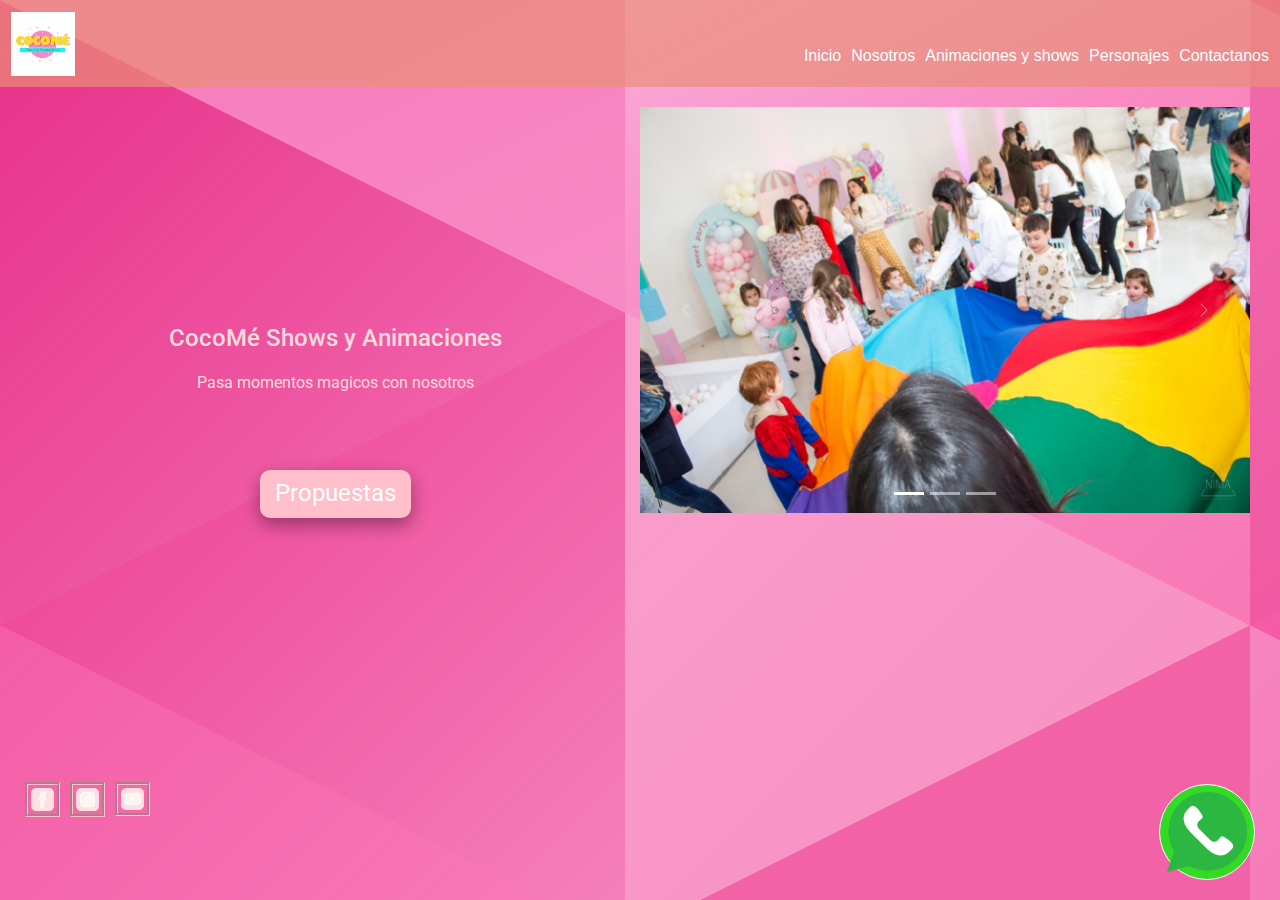
==== commit 8e413b2a: "corrijo rutas" ====
--- a/index.html
+++ b/index.html
@@ -19,7 +19,7 @@
     <nav class="navbar navbar-expand-lg navbar-light bg-skin nav">
         <div class="container-fluid">
           <a class="navbar-brand" href="index.html">
-            <img src="./Img/" alt="Logo de CocoMéAnimaciones" class="nav__img">
+            <img src="./Img/Logo.jpg" alt="Logo de CocoMéAnimaciones" class="nav__img">
           </a>
           <button class="navbar-toggler" type="button" data-bs-toggle="collapse" data-bs-target="#navbarSupportedContent" aria-controls="navbarSupportedContent" aria-expanded="false" aria-label="Toggle navigation">
             <span class="navbar-toggler-icon"></span>
--- a/Css/style.css
+++ b/Css/style.css
@@ -56,7 +56,7 @@
 
 
 .inicio__fondo{
-    background-image: url(/Img/background.jpg); 
+    background-image: url(../Img/background.jpg); 
     background-repeat: no-repeat;
     background-attachment:inherit;
 }
